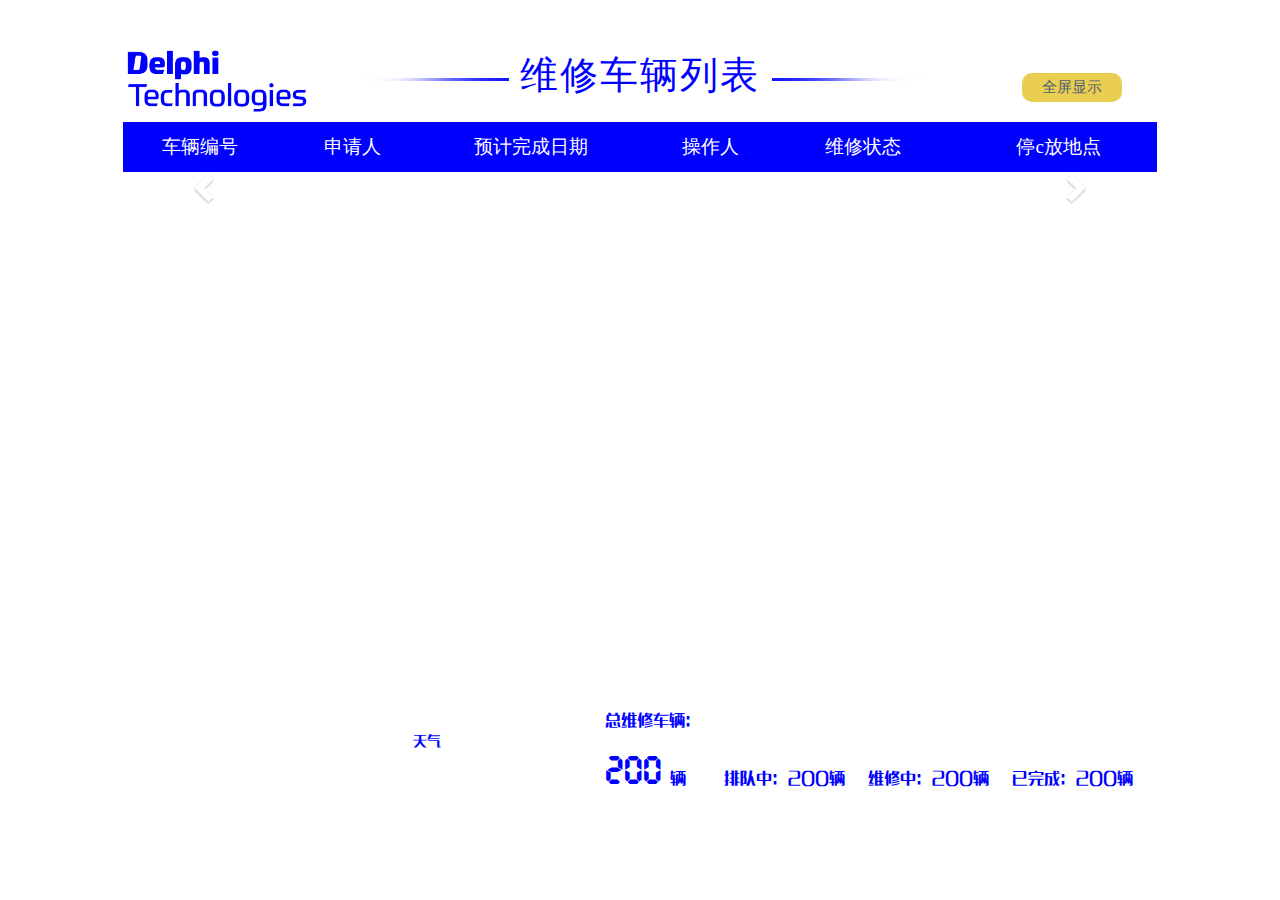
==== html/ping.html @ 9acbc9a3 "all" ====
<!DOCTYPE html>
<html style="height: 100%;">

<head>
    <meta http-equiv="Content-Type" content="text/html; charset=utf-8" />
    <meta name="viewport" content="width=device-width, initial-scale=1.0, maximum-scale=1.0, user-scalable=no">
    <title>维修车间大屏</title>
    <link rel="stylesheet" type="text/css" href="../css/iconfont.css">
    <link rel="stylesheet" type="text/css" href="../assets/css/bootstrap-3.3.7.min.css">
    <link rel="stylesheet" type="text/css" href="../css/ping.css" media="screen and (max-width: 2100px)">
    <!--<link rel="stylesheet" type="text/css" href="../css/screenbig.css" media="screen and (min-width: 2100px) and (max-width: 5148px)">-->
    <script type="text/javascript" src="../assets/js/jquery.min.js"></script>
    <script type="text/javascript" src="../assets/js/bootstrap.min.js"></script>
    <!--<script type="text/javascript" src="../assets/js/myslideup.js"></script>-->
    <style>
        /*声明 WebFont*/
        
        @font-face {
            font-family: 'langqingti';
            src: url('../assets/langqianti.otf');
            font-weight: normal;
            font-style: normal;
        }
        
        @font-face {
            font-family: 'UnidreamLED';
            src: url('../assets/UnidreamLED.ttf');
            font-weight: normal;
            font-style: normal;
        }
        
        .item {
            height: 600px;
            min-width: 600px;
            border: 1px solid red;
        }
        
        .carousel-indicators li {
            border: 1px solid red;
        }
    </style>
</head>

<body class="shopbody" style="height: 100%;" id="full_mainlist">
    <div class="shopwhole">
        <img class="logo" src="../img/logo.png" alt="">

        <h3>
            <img src="../img/screen/left.png" alt=""> 维修车辆列表
            <img src="../img/screen/right.png" alt="">
        </h3>
        <button id='btn'>全屏显示</button>
        <div class="workshopList">
            <ul class="title">
                <li>
                    <span class="list1">车辆编号</span>
                    <span class="list2">申请人</span>
                    <span class="list3">预计完成日期</span>
                    <span class="list4">操作人</span>
                    <span class="list5">维修状态</span>
                    <span class="list6">停c放地点</span>
                </li>
            </ul>
            <div id="myCarousel" class="carousel slide">
                <!-- 轮播（Carousel）指标 -->
                <ol class="carousel-indicators">
                </ol>
                <!-- 轮播（Carousel）项目 -->
                <div class="carousel-inner">
                </div>
                <!-- 轮播（Carousel）导航 -->
                <a class="left carousel-control" href="#myCarousel" role="button" data-slide="prev">
                    <span class="glyphicon glyphicon-chevron-left" aria-hidden="true"></span>
                    <span class="sr-only">Previous</span>
                </a>
                <a class="right carousel-control" href="#myCarousel" role="button" data-slide="next">
                    <span class="glyphicon glyphicon-chevron-right" aria-hidden="true"></span>
                    <span class="sr-only">Next</span>
                </a>
            </div>
        </div>
        <div class="shopfooter">
            <div class="data_group">
                <p class="datatime font-big"></p>
                <p class="font_smalll"><span class="data"></span><span class="day"></span></p>
            </div>
            <div class="weather_group">
                天气
            </div>
            <div class="footer_right">
                <div class="rightBox">
                    <p>总维修车辆：</p>
                    <p><span class="font-big maintain_countCar">200</span>&nbsp;&nbsp;<span>辆</span></p>
                </div>
                <div class="rightBox">
                    <p class="circleChart" id="0"></p>
                    <p>排队中：<span class="maintain_queueCar">200</span>辆</p>
                </div>
                <div class="rightBox">
                    <p class="circleChart" id="1"></p>
                    <p>维修中：<span class="maintain_currentCar">200</span>辆</p>
                </div>
                <div class="rightBox">
                    <p class="circleChart" id="2"></p>
                    <p>已完成：<span class="maintain_completeCar">200</span>辆</p>
                </div>
            </div>
        </div>
    </div>
</body>
<script type="text/javascript">
</script>
<script src="../js/ping.js"></script>

</html>
---- css/iconfont.css ----
@font-face {font-family: "iconfont";
  src: url('iconfont.eot?t=1527238321165'); /* IE9*/
  src: url('iconfont.eot?t=1527238321165#iefix') format('embedded-opentype'), /* IE6-IE8 */
  url('[data-uri]') format('woff'),
  url('iconfont.ttf?t=1527238321165') format('truetype'), /* chrome, firefox, opera, Safari, Android, iOS 4.2+*/
  url('iconfont.svg?t=1527238321165#iconfont') format('svg'); /* iOS 4.1- */
}

.iconfont {
  font-family:"iconfont" !important;
  font-size:16px;
  font-style:normal;
  -webkit-font-smoothing: antialiased;
  -moz-osx-font-smoothing: grayscale;
}

.icon-yu:before { content: "\e622"; }

.icon-qing:before { content: "\e609"; }

.icon-duoyun:before { content: "\e651"; }

.icon-yintian:before { content: "\e9f2"; }
---- css/ping.css ----
* {
    margin: 0;
    padding: 0;
}

html {
    height: 100%;
    font-family: 'simhei';
}

.shopbody {
    width: 100%;
    min-width: 1000px;
    min-height: 820px;
    height: 100%;
    padding-top: 20px;
    font-family: "微软雅黑";
}

.shopwhole {
    width: 95%;
    margin: 0 auto;
    position: relative;
}

.weather_group i.iconfont {
    font-size: 40px;
}

.workshopList {
    width: 85%;
    height: 560px;
    margin: 0 auto;
}

#btn {
    padding: 4px 20px;
    background: #eace50;
    color: #505f76;
    font-size: 15px;
    border-radius: 10px;
    border: none;
    margin-bottom: 10px;
    outline: none;
    position: absolute;
    right: 126px;
    top: 33px;
    cursor: pointer;
}

ul.title {
    width: 100%;
    height: 50px;
    line-height: 50px;
    text-align: center;
}

ul.title li {
    width: 100%;
    display: inline-block;
    background: #0000ff;
    color: #fff;
}

h3 img {
    width: 160px;
    vertical-align: middle;
}

ul.title li span {
    width: 14%;
    height: 100%;
    float: left;
    margin-left: 0.8%;
    text-align: center;
    font-size: 19px;
    box-sizing: border-box;
    /*字体垂直居中*/
    display: flex;
    justify-content: center;
    align-items: center;
}

.item li span {
    width: 14%;
    float: left;
    margin-left: 0.8%;
    color: #0000ff;
    font-size: 16px;
    text-align: center;
    box-sizing: border-box;
    /*字体垂直居中*/
    display: flex;
    justify-content: center;
    align-items: center;
}

.shopwhole {
    position: relative;
}

.shopwhole .logo {
    position: absolute;
    width: 200px;
    height: auto;
    left: 7%;
    top: 0px;
}

.shopwhole h3 {
    font-size: 38px;
    padding: 15px 0px;
    letter-spacing: 2px;
    color: #0000ff;
    text-align: center;
}

.item li span:last-child,
ul.title li span:last-child {
    float: right;
    border: none;
}

ul.title li span.list3,
.item li span.list3,
ul.title li span.list6,
.item li span.list6 {
    width: 19%;
    box-sizing: border-box;
}

ul.title li span:first-child,
.item li span:first-child {
    margin-left: 4px;
}

.item li {
    width: 100%;
    height: 42px;
    line-height: 42px;
    list-style: none;
    background: #ebf5fe;
    border-top: 2px solid #fff;
    border-bottom: 2px solid #fff;
    -webkit-transition: 1s duration timing-function delay;
    -moz-transition: 1s duration timing-function delay;
    transition: 1s duration timing-function delay;
}

.list6 span,
.list5 span {
    display: inline-block;
    width: 100% !important;
}

.shopfooter {
    width: 80%;
    margin: 0 auto;
    font-family: 'langqingti';
    min-width: 1005px;
}

.shopfooter div {
    display: inline-block;
    color: #0000ff;
}

.weather_group {
    margin: 0px 27px 0px 50px;
}

.weather_group div {
    display: block !important;
}

.shopfooter .data_group {
    color: #0000ff;
    margin-top: 37px;
    min-width: 222px;
}

i.iconfont.icon-yu {
    font-size: 50px;
}

.shopfooter p {
    font-size: 16px;
}

.data {
    margin-right: 21px;
}

.rightBox {
    margin: 0px 10px;
}

p.font-big,
.maintain_countCar {
    font-size: 40px;
}

.maintain_countCar {
    font-family: 'UnidreamLED';
}

.font_smalll span {
    font-size: 15px;
}

.dayweather {
    margin-right: 10px;
}

.footer_right {
    float: right;
    color: #0000ff;
    margin-top: 27px;
}

.circleChart_text {
    /*百分比园内的字体大小*/
    font-size: 14px !important;
}
---- css/screenbig.css ----
* {
    margin: 0;
    padding: 0;
}

html {
    /*background: #0531b7;*/
    height: 100%;
    /*font-family:'Gill Sans', 'Gill Sans MT', Calibri, 'Trebuchet MS', sans-serif;*/
    font-family: 'simhei';
}

.shopbody {
    width: 100%;
    min-width: 1000px;
    min-height: 820px;
    height: 100%;
    padding-top: 20px;
    /*background: #0531b7;*/
    font: 20px Helvetica, sans-serif;
}

.shopwhole {
    width: 95%;
    height: 87%;
    margin: 0 auto;
    min-height: 740px;
    position: relative;
}

.workshopList {
    width: 85%;
    height: 72%;
    margin: 0 auto;
    padding-bottom: 40px;
}

#btn {
    padding: 2px 0px;
    background: yellow;
    color: #505f76;
    font-size: 17px;
    border-radius: 10px;
    border: none;
    margin-bottom: 10px;
    outline: none;
    position: absolute;
    right: 165px;
    top: 41px;
    cursor: pointer;
    width: 130px;
}

ul.title {
    width: 100%;
    height: 50px;
    line-height: 50px;
    text-align: center;
}

ul.title li {
    width: 100%;
    display: inline-block;
    background: #0000ff;
    color: #fff;
}

ul.title li span {
    width: 14%;
    height: 100%;
    float: left;
    margin-left: 0.8%;
    text-align: center;
    /*background: #0000ff;*/
    /*color: #fff;*/
    font-size: 24px;
    box-sizing: border-box;
    /*字体垂直居中*/
    display: flex;
    justify-content: center;
    align-items: center;
}

ul.line li span {
    width: 14%;
    float: left;
    margin-left: 0.8%;
    /*background: #fff;*/
    color: #0000ff;
    font-size: 16px;
    text-align: center;
    box-sizing: border-box;
    /*字体垂直居中*/
    display: flex;
    justify-content: center;
    align-items: center;
}

.shopwhole {
    position: relative;
    /*border: 1px solid red;*/
}

.shopwhole .logo {
    position: absolute;
    width: 200px;
    height: auto;
    left: 6%;
    top: 0px;
}

.shopwhole h3 {
    font-size: 40px;
    padding: 15px 0px;
    letter-spacing: 2px;
    color: #0000ff;
    text-align: center;
}

ul.line li span:last-child,
ul.title li span:last-child {
    float: right;
    border: none;
}

ul.title li span.list3,
ul.line li span.list3,
ul.title li span.list6,
ul.line li span.list6 {
    width: 19%;
    box-sizing: border-box;
}

ul.line {
    width: 100%;
    min-height: 438px;
    height: 95%;
    text-align: center;
    overflow: hidden;
    display: block !important;
    /*border: 1px solid yellow;*/
}

ul.title li span:first-child,
ul.line li span:first-child {
    margin-left: 4px;
}

ul.line li {
    width: 100%;
    height: 42px;
    line-height: 42px;
    list-style: none;
    background: #ebf5fe;
    border-top: 2px solid #fff;
    border-bottom: 2px solid #fff;
    -webkit-transition: 1s duration timing-function delay;
    -moz-transition: 1s duration timing-function delay;
    transition: 1s duration timing-function delay;
}

.list6 span {
    display: inline-block;
    border: 1px solid red;
    width: 100% !important;
}

.shopfooter {
    width: 80%;
    margin: 0 auto;
}

.shopfooter div {
    display: inline-block;
}

.shopfooter .footer_left {
    color: #0000ff;
    margin-top: 37px;
}

.font-big {
    font-size: 29px;
    font-family: simhei;
    margin-top: 10px;
}

h3 img {
    width: 160px;
    vertical-align: middle;
}

.shopfooter p {
    font-size: 16px;
}

.footer_content {
    margin: 0px 100px;
    color: #0000ff;
    margin-top: 26px;
}

.footer_right {
    float: right;
    color: #0000ff;
    margin-left: 100px;
    margin-top: 26px;
}

.circleChart_text {
    /*百分比园内的字体大小*/
    font-size: 14px !important;
}
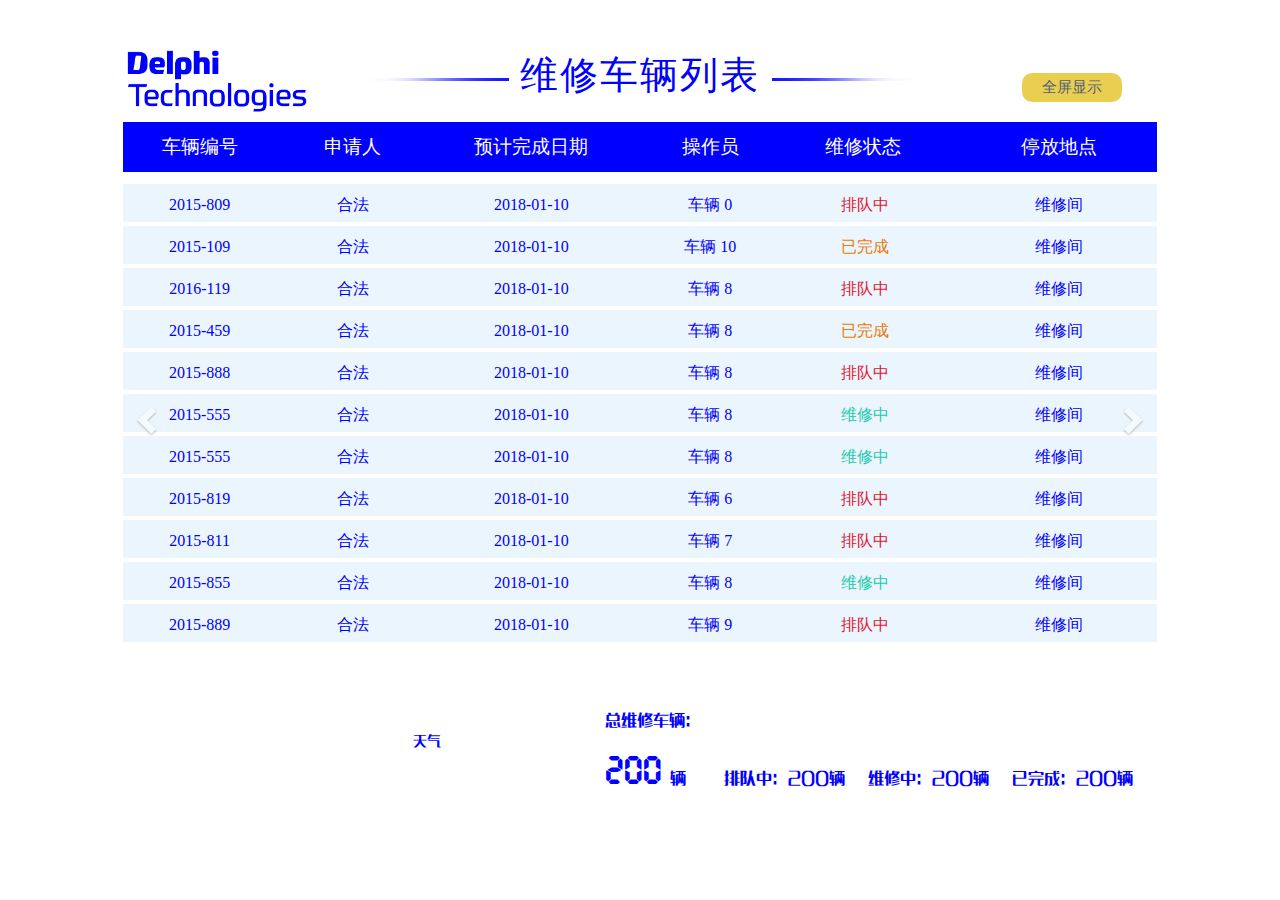
==== commit 844e95cf: "all" ====
--- a/html/ping.html
+++ b/html/ping.html
@@ -30,13 +30,22 @@
         }
         
         .item {
-            height: 600px;
+            /*height: 600px;*/
             min-width: 600px;
-            border: 1px solid red;
+            /*border: 1px solid red;*/
         }
         
-        .carousel-indicators li {
-            border: 1px solid red;
+        .carousel-indicators {
+            opacity: 0;
+        }
+        
+        .carousel-control {
+            width: 4%;
+        }
+        
+        .carousel-control.right,
+        .carousel-control.left {
+            background-image: none;
         }
     </style>
 </head>
@@ -56,9 +65,9 @@
                     <span class="list1">车辆编号</span>
                     <span class="list2">申请人</span>
                     <span class="list3">预计完成日期</span>
-                    <span class="list4">操作人</span>
+                    <span class="list4">操作员</span>
                     <span class="list5">维修状态</span>
-                    <span class="list6">停c放地点</span>
+                    <span class="list6">停放地点</span>
                 </li>
             </ul>
             <div id="myCarousel" class="carousel slide">
@@ -108,8 +117,17 @@
         </div>
     </div>
 </body>
+
+<script src="../js/ping.js"></script>
 <script type="text/javascript">
+    // 初始化轮播
+    (function() { // 初始化轮播
+        (".start-slide").click(function() {
+            ("#myCarousel").carousel('cycle');
+        });
+        ("#myCarousel").carousel('cycle');
+
+    });
 </script>
-<script src="../js/ping.js"></script>
 
 </html>--- a/css/ping.css
+++ b/css/ping.css
@@ -188,7 +188,7 @@
 }
 
 .data {
-    margin-right: 21px;
+    margin-right: 40px;
 }
 
 .rightBox {
